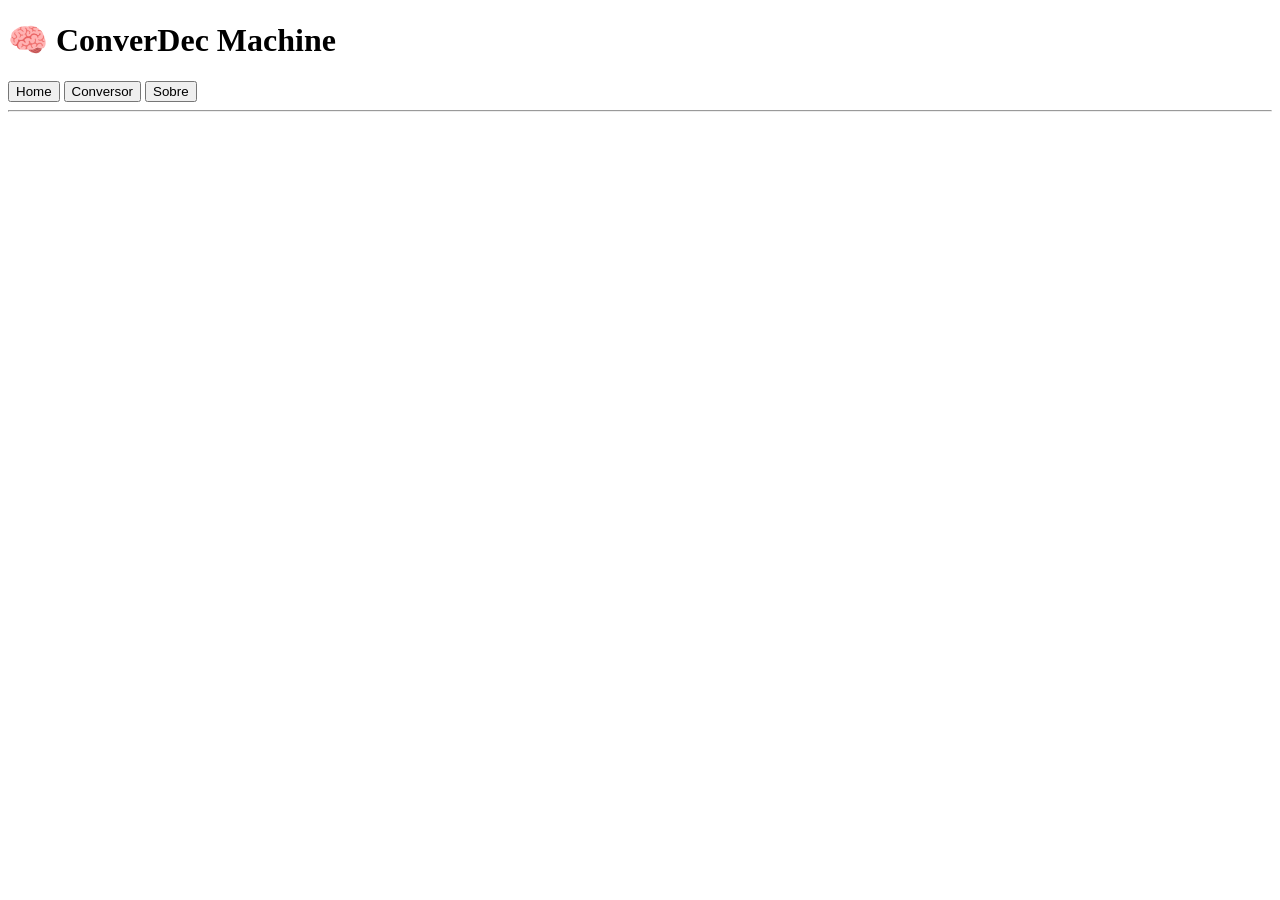
==== index.html @ 4ef64dfc "Add files via upload" ====
<!DOCTYPE html>
<html lang="pt-br">
<head>
    <meta charset="UTF-8">
    <meta name="viewport" content="width=device-width, initial-scale=1.0">
    <title>ConverDec Machine</title>

    <link rel="stylesheet" href="./styles/global.css">
    <link rel="stylesheet" href="./styles/conversor.css">
    <link rel="stylesheet" href="./styles/home.css">
    <link rel="stylesheet" href="./styles/sobre.css">
</head>

<body>

    <header class="header">
        <h1 class="header__title" data-page="home">🧠 ConverDec Machine</h1>

        <nav class="header__nav">
            <button class="header__nav-btn header__nav-btn--home" data-page="home">Home</button>
            <button class="header__nav-btn header__nav-btn--conversor" data-page="conversor">Conversor</button>
            <button class="header__nav-btn header__nav-btn--about" data-page="sobre">Sobre</button>
        </nav>
    </header>

    <hr class="header__divider">

    <main id="app" class="app">
    </main>

    <script type="module" src="./scripts/core/main.js"></script>

</body>
</html>
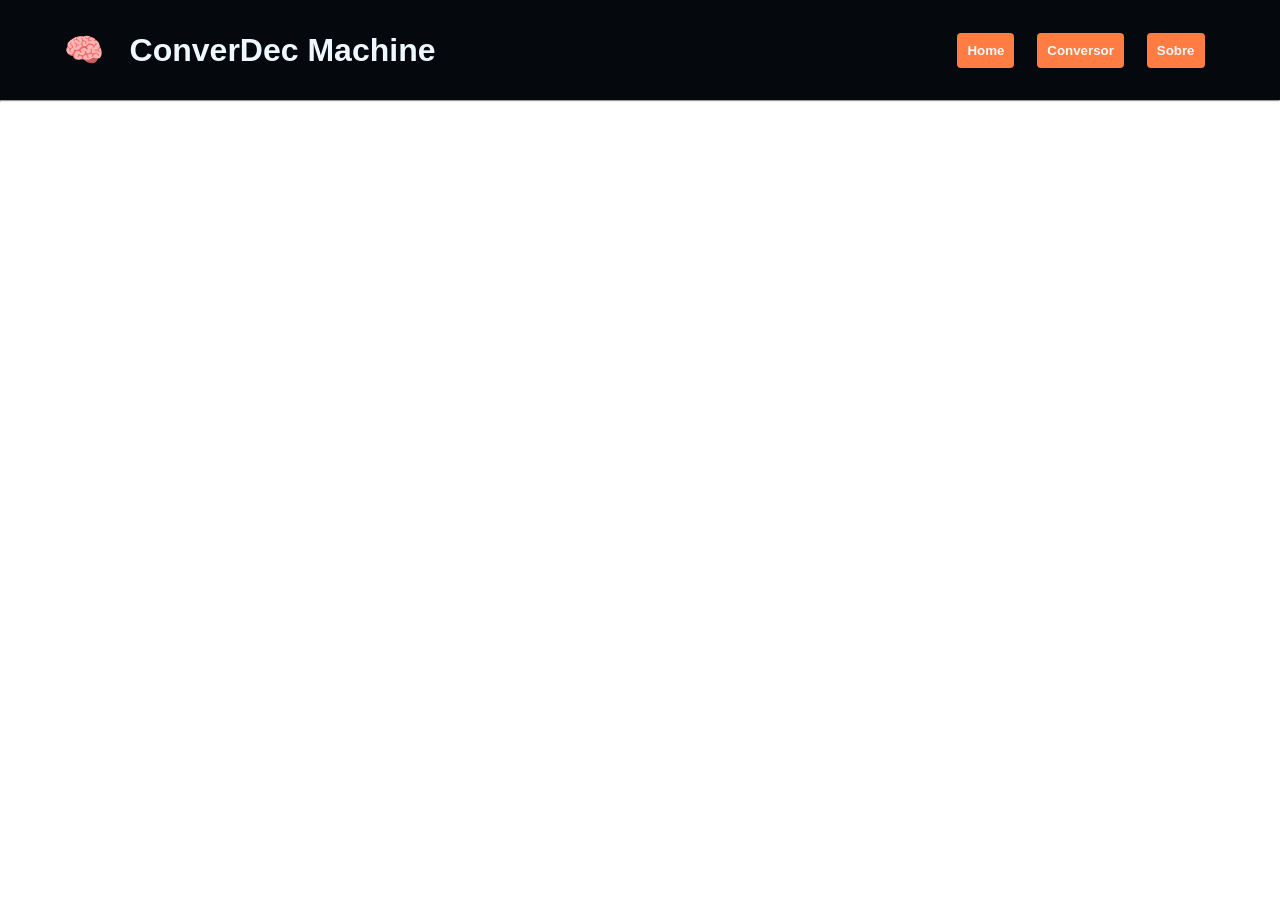
==== commit ce72041c: "ConverDec Machine v1.0.1 Atualização para responsividade em dispositivos menores" ====
--- a/index.html
+++ b/index.html
@@ -9,18 +9,23 @@
     <link rel="stylesheet" href="./styles/conversor.css">
     <link rel="stylesheet" href="./styles/home.css">
     <link rel="stylesheet" href="./styles/sobre.css">
+    <link rel="stylesheet" href="./styles/resp.css">
 </head>
 
 <body>
 
     <header class="header">
-        <h1 class="header__title" data-page="home">🧠 ConverDec Machine</h1>
+        <div class="header__home">
+            <span class="header__icon" data-page="home">🧠</span>
+            <h1 class="header__title" data-page="home"> ConverDec Machine</h1>
+        </div>
 
         <nav class="header__nav">
             <button class="header__nav-btn header__nav-btn--home" data-page="home">Home</button>
             <button class="header__nav-btn header__nav-btn--conversor" data-page="conversor">Conversor</button>
             <button class="header__nav-btn header__nav-btn--about" data-page="sobre">Sobre</button>
         </nav>
+
     </header>
 
     <hr class="header__divider">
--- a/styles/global.css
+++ b/styles/global.css
@@ -0,0 +1,122 @@
+:root {
+
+    --cinza-escuro: #05080D;
+    --cinza-claro: #003f5c;
+    --cinza-medio: #263640;
+    --laranja: #665191;
+    --marrom: #a05195;
+    --azul-um: #d45087;
+    --azul-dois: #f95d6a;
+    --azul-tres: #ff7c43;
+    --azul-quatro: #ffa600;
+    --azul-cinco: #4B4FA6;
+    --color1: #34449c;
+    --color2: #909ad4;
+    --color3: #2c439b;
+    --color4: #5454a2;
+    --color5: #a4acd3;
+    --color6: #7f7f7f;
+    --color7: #bcbcbc;
+    --color8: #424242;
+    --color9: #4c4c4c;
+}
+
+
+* {
+    margin: 0;
+    padding: 0;
+    box-sizing: border-box;
+    font-family: 'Inter', sans-serif;
+}
+
+html{
+    margin: 0;
+    padding: 0;
+    overflow-x: hidden;
+}
+
+body {
+    background: linear-gradient(90deg, var(--color1), var(--color5));
+    background-image: url('../assets/fundo_preto.jpg');
+    background-size: 120%;
+    min-height: 100vh;
+}
+
+.header {
+    position: sticky;
+    top: 0;
+    display: flex;
+    flex-direction: row;
+    justify-content: space-between;
+    align-items: center;
+    height: 100px;
+    width: 100%;
+    max-width: 100%;
+    background-color: var(--cinza-escuro);
+    z-index: 1000;
+}
+
+.header__home{
+    display: flex;
+    flex-direction: row;
+}
+
+.header .header__title{
+    display: flex;
+    align-items: center;
+    color: aliceblue;
+    cursor: pointer;
+}
+
+.header__icon{
+    align-items: center;
+    justify-content: center;
+    margin-left: 5vw;
+    margin-right: 2vw;
+    font-size: 32px;
+}
+
+.header .header__nav{
+    display: flex;
+    justify-content: space-around;
+    margin-right: 5vw;
+    width: 270px;
+}
+
+.header .header__nav-btn {
+    border: none;
+    border-radius: 4px;
+    padding: 10px;
+    background-color: var(--azul-tres);
+    color: aliceblue;
+    font-weight: 800;
+    transition: 0.2s ease-in-out;
+}
+
+.header__nav-btn:hover {
+    transform: scale(1.03) translateY(-2px);
+    border: solid 2px var(--azul-dois);
+    transition: 0.2s ease-in-out;
+}
+
+.header__nav-btn:active {
+    transform: scale(0.97) translateY(2px);
+}
+
+.header__divider{
+    color: var(--color6);
+    height: 1px;
+    z-index: 999;
+}
+
+.app {
+    position: relative;
+    width: 100vw;
+    display: flex;
+    flex-direction: column;
+    justify-content: center;
+    align-items: center;
+    padding: 2rem;
+    gap: 1rem;
+}
+
--- a/styles/conversor.css
+++ b/styles/conversor.css
@@ -0,0 +1,284 @@
+@keyframes fadeInSide {
+    from {
+        visibility: hidden;
+        opacity: 0;
+        overflow: hidden;
+        transform: translateX(-200%);
+    }
+
+    to {
+        visibility: visible;
+        opacity: 1;
+        overflow: visible;
+        transform: translateX(0px);
+    }
+}
+
+@keyframes fadeInTop {
+    from {
+        visibility: hidden;
+        opacity: 0;
+        overflow: hidden;
+        transform: translateY(-200%);
+    }
+    to {
+        visibility: visible;
+        opacity: 1;
+        overflow: visible;
+        transform: translateY(0px);
+    }
+}
+
+.converter {
+    animation: fadeInTop 1.25s ease-out;
+    
+    position: relative;
+    top: 10vh;
+    left: 8vw;
+    background-color: #1a1a1a;
+    padding: 20px;
+    border-radius: 4px;
+    color: aliceblue;
+    box-shadow: rgba(0, 0, 0, 0.25) 0px 54px 55px, rgba(0, 0, 0, 0.12) 0px -12px 30px, rgba(0, 0, 0, 0.12) 0px 4px 6px, rgba(0, 0, 0, 0.17) 0px 12px 13px, rgba(0, 0, 0, 0.09) 0px -3px 5px;
+    border: solid 2px var(--cinza-escuro);
+    width: 450px;
+}
+
+.converter__title {
+    margin-bottom: 40px;
+    text-transform: uppercase;
+    background: linear-gradient(45deg, var(--azul-um), var(--azul-quatro));
+    background-clip: text;
+    color: transparent;
+    -webkit-background-clip: text;
+    -webkit-text-fill-color: transparent;
+}
+
+.converter__label{
+    margin-bottom: 10px;
+    margin-right: 10px;
+    margin-top: 10px;
+}
+
+.converter__select{
+    padding: 5px;
+    border: none;
+    border-radius: 6px;
+    cursor: pointer;
+}
+
+.converter__mode {
+    background-color: var(--color8);
+    padding: 20px;
+    border-radius: 4px;
+    margin-top: 20px;
+    box-shadow: rgba(0, 0, 0, 0.4) 0px 2px 4px, rgba(0, 0, 0, 0.3) 0px 7px 13px -3px, rgba(0, 0, 0, 0.2) 0px -3px 0px inset;
+}
+
+.converter__mode-title{
+    margin-bottom: 20px;
+}
+
+.converter__results {
+    background-color: aliceblue;
+    color: var(--color3);
+    margin-top: 40px;
+    box-shadow: rgba(50, 50, 93, 0.25) 0px 30px 60px -12px inset, rgba(0, 0, 0, 0.3) 0px 18px 36px -18px inset;
+    border-radius: 6px;
+    padding: 10px;
+}
+
+.converter__result-item{
+    display: flex;
+    flex-direction: column;
+    align-items: flex-start;
+    margin-top: 20px;
+    margin-bottom: 20px;
+    color: var(--color3);
+}
+
+.converter__result-label{
+    margin-bottom: 20px;
+    margin-top: 10px;
+    color: var(--color3);
+}
+
+
+.converter__result-value{
+    margin-left: 20px;
+    color: var(--color3);
+    font-weight: 700;
+    transition: all 0.1S ease-in;
+}
+
+.converter__result-value:hover{
+    transform: scale(1.2);
+    color: var(--azul-quatro);
+    filter: brightness(1.3);
+}
+
+.converter__value-display{
+    margin-top: 20px;
+    width: 100%;
+    background-color: var(--color2);
+    padding: 10px;
+    border-radius: 6px;
+    box-shadow: rgba(50, 50, 93, 0.25) 0px 30px 60px -12px inset, rgba(0, 0, 0, 0.3) 0px 18px 36px -18px inset;
+}
+
+.converter__slider-wrapper .converter__slider{
+    width: 100%;
+    appearance: none;
+    -webkit-appearance: none;
+    background: transparent;
+    cursor: pointer;
+}
+
+.converter__slider::-webkit-slider-runnable-track{
+    background: linear-gradient(90deg, var(--azul-cinco), var(--marrom), var(--azul-um), var(--azul-tres));
+    height: 10px;
+    border-radius: 3px;
+    border: solid 1px var(--cinza-escuro);
+}
+
+.converter__slider::-webkit-slider-thumb{
+    height: 20px;
+    width: 20px;
+    border: none;
+    border-radius: 20px;
+    transform: translateY(-5px) scale(0);
+    transition: all 0.2s ease-in-out;
+}
+
+.converter__slider:hover::-webkit-slider-thumb{
+    transform: translateY(-5px) scale(1);
+    transition: 0.2s ease-in-out;
+}
+
+.converter__slider:active::-webkit-slider-thumb{
+    transform: scale(1.5) translateY(-5px);
+}
+
+.converter__slider::-moz-range-track{
+    background: linear-gradient(90deg, var(--azul-cinco), var(--marrom), var(--azul-um), var(--azul-tres), var(--azul-quatro));
+    height: 10px;
+    border-radius: 3px;
+    border: solid 1px var(--cinza-escuro);
+}
+
+.converter__slider::-moz-range-thumb{
+    height: 0px;
+    width: 0px;
+    border: none;
+    border-radius: 20px;
+    transition: all 0.2s ease-in-out;
+}
+
+.converter__slider:hover::-moz-range-thumb{
+    height: 20px;
+    width: 20px;
+}
+
+.converter__slider:active::-moz-range-thumb{
+    transform: scale(1.5);
+}
+
+.converter__form-group{
+    display: flex;
+    flex-direction: row;
+    justify-content: space-between;
+}
+
+.converter__input{
+    border: none;
+    border-radius: 6px;
+    min-height: 30px;
+    padding: 5px;
+    outline: none;
+    transition: 0.2s ease-in;
+}
+
+.converter__input:focus{
+    border: solid 2px var(--azul-cinco);
+    transform: scale(1.05);
+}
+
+.converter__btn--primary{
+    border: none;
+    background-color: var(--color9);
+    color: aliceblue;
+    border-radius: 4px;
+    padding: 10px;
+    cursor: pointer;
+    transition: all 0.2s ease-in;
+    font-weight: 600;
+}
+
+.converter__btn--primary:hover{
+    background-color: var(--azul-cinco);
+}
+
+.converter__btn--primary:active{
+    transform: scale(0.95);
+}
+
+.converter__message{
+    background: linear-gradient(45deg, var(--azul-um), var(--azul-quatro));
+    background-clip: text;
+    color: transparent;
+    -webkit-background-clip: text;
+    -webkit-text-fill-color: transparent;
+    margin: 3rem 0rem 1rem 0rem;
+}
+
+.navbar{
+    animation: fadeInSide 1.5s ease-out;
+
+    position: fixed;
+    top: 35vh;
+    height: 370px;
+    left: -10px;
+    width: 320px;
+    background-color: #1a1a1a;
+    border-radius: 6px;
+    border: solid 2px var(--azul-quatro);
+    box-shadow: rgba(0, 0, 0, 0.4) 0px 2px 4px, rgba(0, 0, 0, 0.3) 0px 7px 13px -3px, rgba(0, 0, 0, 0.2) 0px -3px 0px inset;
+}
+
+.navbar__title{
+    margin: 1rem 2rem;
+    text-transform: uppercase;
+    color: var(--azul-tres);
+}
+
+.navbar__buttons{
+    position: absolute;
+    display: flex;
+    flex-direction: column;
+    justify-content: space-evenly;
+    align-items: flex-start;
+    max-width: 50%;
+    height: 235px;
+    margin: 0.75rem 0rem 1rem 3rem;
+}
+
+
+.navbar__button-btn{
+    padding: 10px;
+    border: solid 3px var(--azul-quatro);
+    border-radius: 4px;
+    background-color: var(--marrom);
+    text-transform: uppercase;
+    color: aliceblue;
+    font-weight: 600;
+    cursor: pointer;
+    transition: all 0.2s ease-out;
+}
+
+.navbar__button-btn:hover{
+    transform: translateY(-8px);
+}
+
+.navbar__button-btn:active{
+    transform: translateY(0px);
+}
--- a/styles/home.css
+++ b/styles/home.css
@@ -0,0 +1,165 @@
+@keyframes slideDownHome {
+    from {
+        visibility: hidden;
+        opacity: 0;
+        overflow: hidden;
+        transform: translateY(-200%);
+    }
+    to {
+        visibility: visible;
+        opacity: 1;
+        overflow: visible;
+        transform: translateY(0px);
+    }
+}
+
+@keyframes slideUpFeature {
+    from {
+        visibility: hidden;
+        opacity: 0;
+        overflow: hidden;
+        transform: translateY(200%);
+    }
+    to {
+        visibility: visible;
+        opacity: 1;
+        overflow: visible;
+        transform: translateY(0px);
+    }
+}
+
+.home {
+    animation: slideDownHome 1s ease-out;
+
+    padding: 2rem;
+    text-align: center;
+    border-radius: 6px;
+    background: #1a1a1a;
+    z-index: 1;
+    border: solid 2px var(--cinza-escuro);
+}
+
+.home__hero {
+    position: relative;
+    background: var(--color8);
+    padding: 3rem;
+    border-radius: 4px;
+    margin-bottom: 2rem;
+    box-shadow: rgba(50, 50, 93, 0.25) 0px 30px 60px -12px inset, rgba(0, 0, 0, 0.3) 0px 18px 36px -18px inset;
+}
+
+.home__hero-title {
+    color: aliceblue;
+    font-size: 2.5rem;
+}
+
+.home__hero-subtitle {
+    color: aliceblue;
+    font-size: 1.2rem;
+    margin-top: 1rem;
+}
+
+.home__cta-btn {
+    border-radius: 8px;
+    padding: 10px;
+    background-color: #1a1a1a;
+    border: solid 2px var(--azul-tres);
+    color: aliceblue;
+    margin-top: 40px;
+    cursor: pointer;
+    transition: all 0.2s ease-in-out;
+}
+
+.home__cta-btn:hover {
+    transform: scale(1.2);
+}
+
+.home__cta-btn:active {
+    transform: scale(1);
+}
+
+.features {
+    border-radius: 10px;
+    padding: 0rem 0.25rem 0rem 0.25rem;
+    display: flex;
+    flex-direction: column;
+    justify-content: space-between;
+}
+
+.features__content{
+    animation: slideUpFeature 1.75s ease-out;
+
+    border-radius: 6px;
+    border: solid 2px var(--cinza-escuro);
+    background-color: #1a1a1a;
+    color: var(--azul-tres);
+    padding: 2rem;
+    margin-bottom: 0.25rem;
+    margin-top: 0.25rem;
+    display: flex;
+    flex-direction: column;
+}
+
+.features__content-modos{
+    animation: slideUpFeature 2s ease-out;
+
+    border-radius: 6px;
+    border: solid 2px var(--cinza-escuro);
+    background-color: #1a1a1a;
+    color: var(--azul-tres);
+    padding: 2rem;
+    margin-bottom: 0.25rem;
+    margin-top: 0.25rem;
+    display: flex;
+    flex-direction: column;
+}
+
+.features__content--conversoes{
+    animation: slideUpFeature 1.75s ease-out;
+
+    display: flex;
+    flex-direction: row;
+    justify-content: space-around;
+    align-items: center;
+}
+
+
+.features__content--conversoes-item{
+    background-color: var(--color8);
+    padding: 0.5rem;
+    margin: 0.25rem;
+    border-radius: 4px;
+    height: 162px;
+    width: 184px;
+    box-shadow: rgba(50, 50, 93, 0.25) 0px 30px 60px -12px inset, rgba(0, 0, 0, 0.3) 0px 18px 36px -18px inset;
+}
+
+.features__content--modos{
+    background-color: var(--color8);
+    border-radius: 4px;
+    padding: 0.5rem;
+    box-shadow: rgba(50, 50, 93, 0.25) 0px 30px 60px -12px inset, rgba(0, 0, 0, 0.3) 0px 18px 36px -18px inset;
+}
+
+.features__title{
+    margin-bottom: 3rem;
+}
+
+.features__title--item{
+    margin-bottom: 0.5rem;
+    color: var(--azul-um);
+}
+
+.features__list{
+    padding: 1rem;
+    background: linear-gradient(45deg, var(--azul-um), var(--azul-quatro));
+    background-clip: text;
+    color: transparent;
+    -webkit-background-clip: text;
+    -webkit-text-fill-color: transparent;
+}
+
+.features__list-item{
+    margin-bottom: 10px;
+    margin-inline: 0.25rem;
+}
--- a/styles/resp.css
+++ b/styles/resp.css
@@ -0,0 +1,111 @@
+@media (max-width: 720px) {
+    .header .header__title{
+        display: none;
+    }
+}
+
+@media (max-width: 880px) {
+    .features__content--conversoes{
+        animation: slideUpFeature 1.75s ease-out;
+
+        display: flex;
+        flex-direction: column;
+        justify-content: center;
+        align-items: center;
+    }
+
+    .features__content--conversoes-item{
+        background-color: var(--color8);
+        padding: 0.5rem;
+        margin: 0.25rem;
+        border-radius: 4px;
+        width: 100%;
+        box-shadow: rgba(50, 50, 93, 0.25) 0px 30px 60px -12px inset, rgba(0, 0, 0, 0.3) 0px 18px 36px -18px inset;
+    }
+}
+
+@media (max-width: 960px){
+
+    .converter {
+        animation: fadeInTop 1.25s ease-out;
+        
+        position: relative;
+        top: 10vh;
+        left: 0vw;
+        background-color: #1a1a1a;
+        padding: 20px;
+        border-radius: 4px;
+        color: aliceblue;
+        box-shadow: rgba(0, 0, 0, 0.25) 0px 54px 55px, rgba(0, 0, 0, 0.12) 0px -12px 30px, rgba(0, 0, 0, 0.12) 0px 4px 6px, rgba(0, 0, 0, 0.17) 0px 12px 13px, rgba(0, 0, 0, 0.09) 0px -3px 5px;
+        border: solid 2px var(--cinza-escuro);
+        width: 450px;
+    }
+
+    .navbar{
+
+        position: absolute;
+        top: 3vh;
+        height: 70px;
+        width: 390px;
+        background-color: #1a1a1a;
+        border-radius: 6px;
+        border: solid 2px var(--azul-quatro);
+        box-shadow: rgba(0, 0, 0, 0.4) 0px 2px 4px, rgba(0, 0, 0, 0.3) 0px 7px 13px -3px, rgba(0, 0, 0, 0.2) 0px -3px 0px inset;
+        z-index: -1;
+    }
+
+    .navbar__title{
+        display: none;
+    }
+
+    .navbar__buttons{
+        position: absolute;
+        display: flex;
+        flex-direction: row;
+        justify-content: space-around;
+        align-items: flex-start;
+        margin-inline: 1rem;
+    }
+}
+
+@media (max-width: 480px){
+
+    .converter {
+        animation: fadeInTop 1.25s ease-out;
+        
+        position: relative;
+        top: 10vh;
+        left: 0vw;
+        background-color: #1a1a1a;
+        padding: 20px;
+        border-radius: 4px;
+        color: aliceblue;
+        box-shadow: rgba(0, 0, 0, 0.25) 0px 54px 55px, rgba(0, 0, 0, 0.12) 0px -12px 30px, rgba(0, 0, 0, 0.12) 0px 4px 6px, rgba(0, 0, 0, 0.17) 0px 12px 13px, rgba(0, 0, 0, 0.09) 0px -3px 5px;
+        border: solid 2px var(--cinza-escuro);
+        width: 350px;
+    }
+}
+
+@media (max-width: 1135px) {
+    .sobre {
+        border-radius: 6px;
+        background: var(--cinza-escuro);
+        padding: 0rem 0.25rem 0rem 0.25rem;
+        display: flex;
+        flex-direction: column;
+        justify-content: space-between;
+        max-width: 75vw;
+    }
+}
+
+@media (max-width: 480px) {
+    .sobre {
+        border-radius: 6px;
+        background: var(--cinza-escuro);
+        padding: 0rem 0.25rem 0rem 0.25rem;
+        display: flex;
+        flex-direction: column;
+        justify-content: space-between;
+        max-width: 95vw;
+    }
+}
